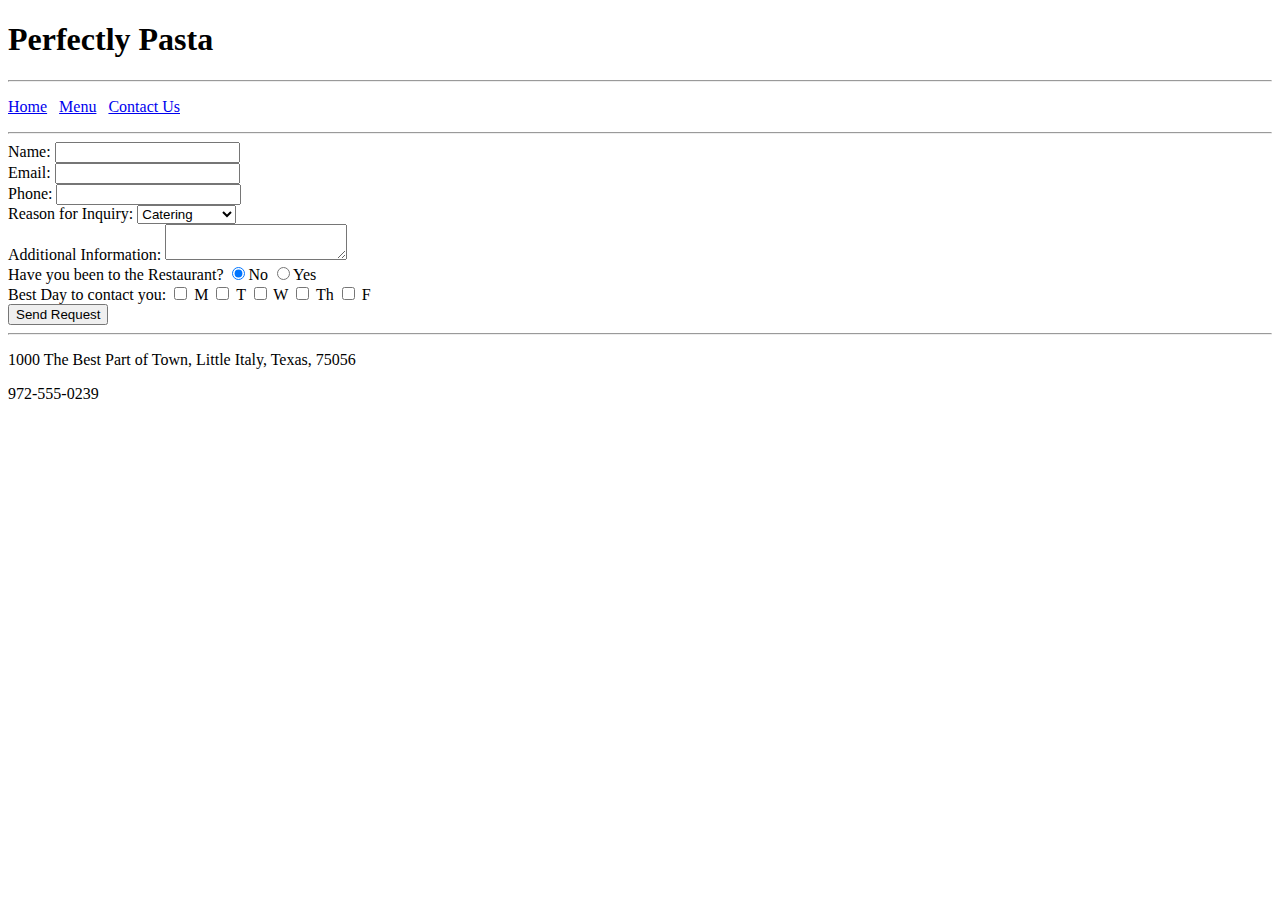
==== contact.html @ 57f1949a "applying css, beginning RS2" ====
<!DOCTYPE html>
<!--
Name: Elven
Date Created: 9/12/18
Most Recent Revision:
-->

<html lang ="en">
<head>
  <title>Contact Us</title>
</head>
<body>
  <header>
    <h1>Perfectly Pasta</h1>
  </header>
  <nav>
    <hr />
    <p><a href="index.html">Home</a>&nbsp;&nbsp;&nbsp;<a href="menu.html">Menu</a>&nbsp;&nbsp;&nbsp;<a href="contact.html">Contact Us</a>
    <hr />
  </nav>
  <form action="submit.html" method="POST">
    <label for="Name">Name:</label>
    <input type="text" id="Name" name="Name"> <br />
    <label for="Email">Email:</label>
    <input type="text" id="Email" name="Email"> <br />
    <label for="phone">Phone:</label>
    <input type="text" id="phone" name="phone"> <br />
    <label for="reason">Reason for Inquiry:</label>
    <select id="reason" name="reason">
    <option value="default" selected>Catering</option>
    <option value="morning">Private Party</option>
    <option value="afternoon">Feedback</option>
    <option value="evening">Other</option>
  </select><br />
    <label for="info">Additional Information:</label>
    <textarea id="info" name="info"></textarea><br />
    Have you been to the Restaurant?
    <input type="radio" name="answer" value="NO" checked />No
    <input type="radio" name="answer" value="YES" />Yes<br />

    Best Day to contact you:
    <input type="checkbox" id="M" name="weekday" value="M">
    <label for="frontEnd">M</label>
    <input type="checkbox" id="T" name="weekday" value="T">
    <label for="backEnd">T</label>
    <input type="checkbox" id="W" name="weekday" value="W">
    <label for="database">W</label>
    <input type="checkbox" id="Th" name="weekday" value="Th">
    <label for="backEnd">Th</label>
    <input type="checkbox" id="F" name="weekday" value="F">
    <label for="database">F</label>
    <br />
    <input type="submit" name="submit" value="Send Request">


  </form>
  <footer>
    <hr />

    <p>1000 The Best Part of Town, Little Italy, Texas, 75056</p>
    <p>972-555-0239</p>

  </footer>
</body>
</html>
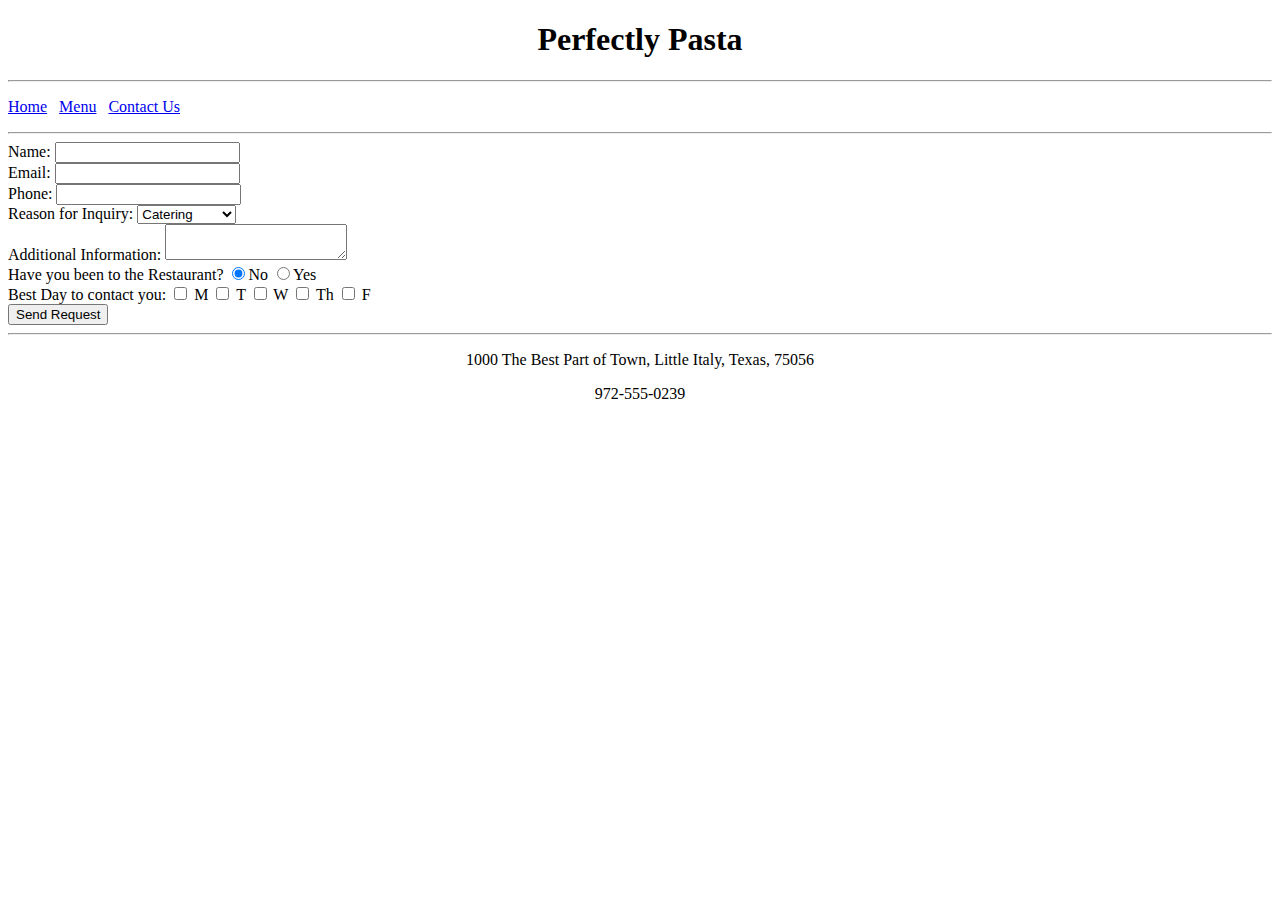
==== commit f7c5ea35: "test" ====
--- a/contact.html
+++ b/contact.html
@@ -2,12 +2,16 @@
 <!--
 Name: Elven
 Date Created: 9/12/18
-Most Recent Revision:
+Most Recent Revision: 9/14/18
 -->
 
 <html lang ="en">
 <head>
   <title>Contact Us</title>
+  <link rel="stylesheet" href="styles/restaurantStyles.css" type="text/css" />
+  <!-- Apply menu styles in internal style sheets-->
+  <style>
+  </style>
 </head>
 <body>
   <header>
--- a/styles/restaurantStyles.css
+++ b/styles/restaurantStyles.css
@@ -0,0 +1,16 @@
+/*DOCTYPE css>
+Name: Elven
+Date Created: 9/14/18
+Most Recent Revision: 9/15/18
+*/
+
+/* Your header and footer must match across the pages, so store their styles in an external file called restaurantStyles.css */
+header {
+  text-align: center;
+}
+footer {
+  text-align: center;
+}
+
+
+testing git credential store
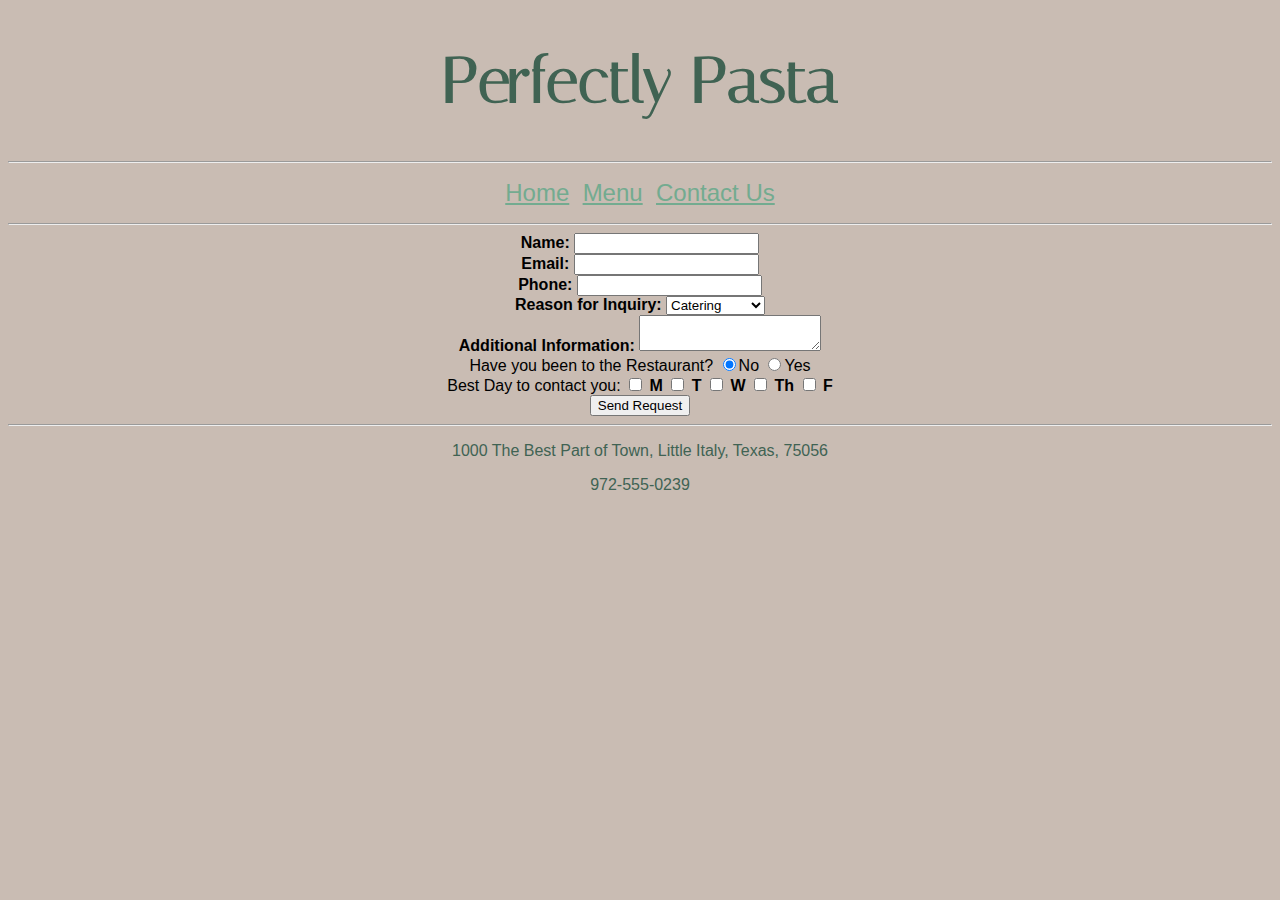
==== commit b241b9f1: "RS2 complete" ====
--- a/contact.html
+++ b/contact.html
@@ -9,8 +9,16 @@
 <head>
   <title>Contact Us</title>
   <link rel="stylesheet" href="styles/restaurantStyles.css" type="text/css" />
+  <link href="https://fonts.googleapis.com/css?family=Italiana" rel="stylesheet">
   <!-- Apply menu styles in internal style sheets-->
   <style>
+    form{
+      display:inline-block;
+    }
+    form label {
+      font-weight: bold;
+      text-align: left;
+    }
   </style>
 </head>
 <body>
@@ -36,7 +44,7 @@
     <option value="afternoon">Feedback</option>
     <option value="evening">Other</option>
   </select><br />
-    <label for="info">Additional Information:</label>
+    <label for="additionalInfo">Additional Information:</label>
     <textarea id="info" name="info"></textarea><br />
     Have you been to the Restaurant?
     <input type="radio" name="answer" value="NO" checked />No
@@ -44,15 +52,15 @@
 
     Best Day to contact you:
     <input type="checkbox" id="M" name="weekday" value="M">
-    <label for="frontEnd">M</label>
+    <label for="Monday">M</label>
     <input type="checkbox" id="T" name="weekday" value="T">
-    <label for="backEnd">T</label>
+    <label for="Tuesday">T</label>
     <input type="checkbox" id="W" name="weekday" value="W">
-    <label for="database">W</label>
+    <label for="Wednesday">W</label>
     <input type="checkbox" id="Th" name="weekday" value="Th">
-    <label for="backEnd">Th</label>
+    <label for="Thursday">Th</label>
     <input type="checkbox" id="F" name="weekday" value="F">
-    <label for="database">F</label>
+    <label for="Friday">F</label>
     <br />
     <input type="submit" name="submit" value="Send Request">
 
--- a/styles/restaurantStyles.css
+++ b/styles/restaurantStyles.css
@@ -4,13 +4,45 @@
 Most Recent Revision: 9/15/18
 */
 
+/*
+Color Pallette
+peach #E8D5CF
+khaki #C9BCB3
+darker brown #8f857c
+dark green #406353
+light green #73AB90
+*/
+
 /* Your header and footer must match across the pages, so store their styles in an external file called restaurantStyles.css */
+body {
+  text-align: center;
+  background-color: #C9BCB3;
+  font-family: Arial, sans-serif;
+}
 header {
-  text-align: center;
+  font-family: 'Italiana', serif;
+  font-size: 2em;
+  color: #406353;
 }
 footer {
-  text-align: center;
+
+  color: #406353;
+}
+nav {
+
+}
+a {
+  font-size: 1.5em;
+  color: #73AB90;
+}
+a:hover {
+  text-decoration: none;
+  font-weight: bold;
+}
+a:visited {
+  color: #73AB90
 }
 
 
+
 testing git credential store
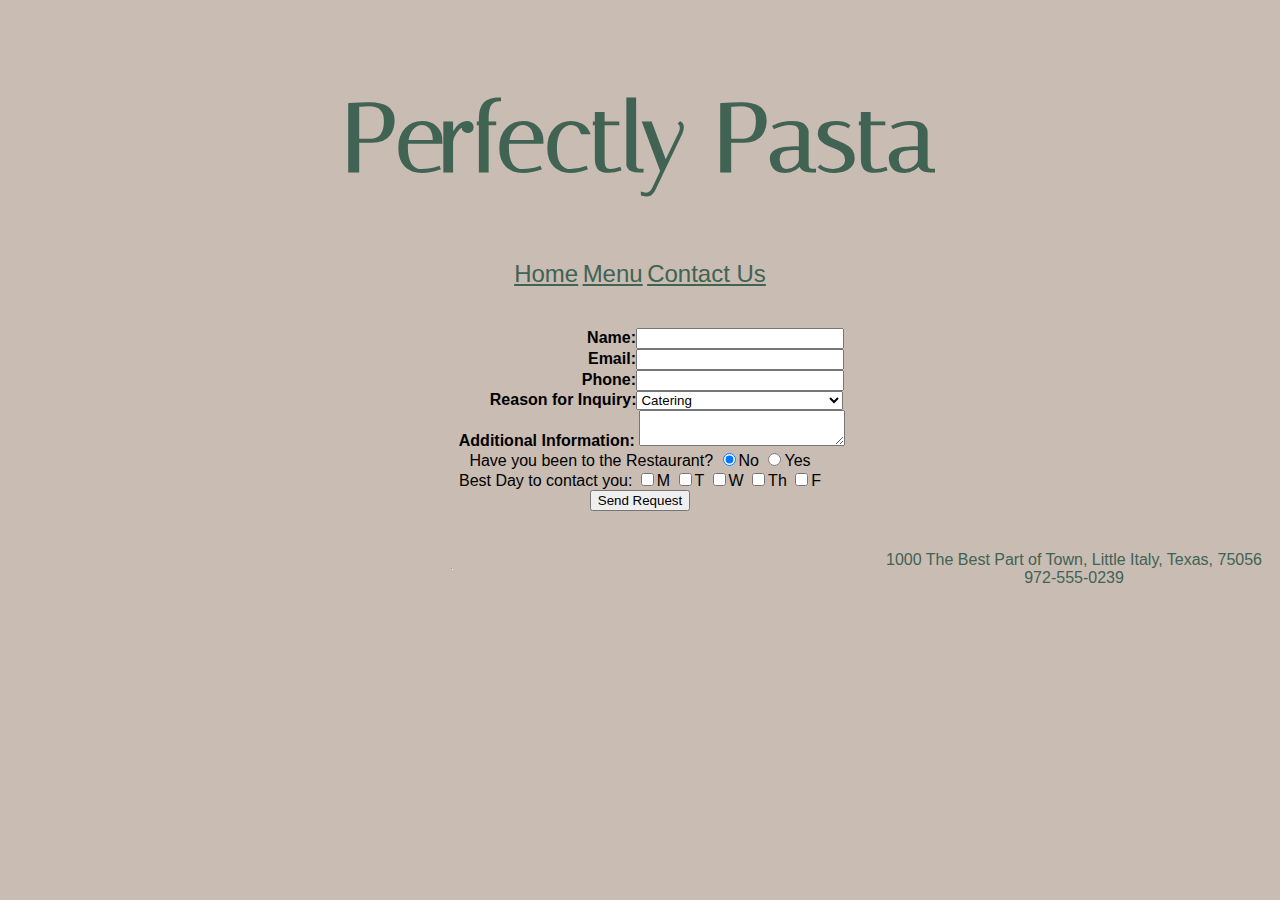
==== commit 12e532be: "implementing bootstrap" ====
--- a/contact.html
+++ b/contact.html
@@ -10,68 +10,93 @@
   <title>Contact Us</title>
   <link rel="stylesheet" href="styles/restaurantStyles.css" type="text/css" />
   <link href="https://fonts.googleapis.com/css?family=Italiana" rel="stylesheet">
-  <!-- Apply menu styles in internal style sheets-->
+  <link rel="stylesheet" href="https://stackpath.bootstrapcdn.com/bootstrap/4.1.3/css/bootstrap.min.css"
+  integrity="sha384-MCw98/SFnGE8fJT3GXwEOngsV7Zt27NXFoaoApmYm81iuXoPkFOJwJ8ERdknLPMO" crossorigin="anonymous">
   <style>
     form{
       display:inline-block;
     }
-    form label {
+    /* https://www.w3schools.com/css/css_attribute_selectors.asp */
+    form label[for=Name],
+    form label[for=Email],
+    form label[for=phone],
+    form label[for=reason],
+    form label[for=additionalInfo]
+    {
+      display: inline-block;
       font-weight: bold;
-      text-align: left;
+      text-align: right;
+      width: 200px;
+    }
+    form input[type=text],
+    form textarea {
+      width: 200px;
+    }
+    form select {
+      width: 207px;
+    }
+    form answer {
+      width: 200px;
     }
   </style>
 </head>
 <body>
-  <header>
-    <h1>Perfectly Pasta</h1>
-  </header>
-  <nav>
+  <div class="container">
+    <header>
+      <h1>Perfectly Pasta</h1>
+    </header>
+    <nav class="nav nav-pills flex-column flex-sm-row">
+      <a class="flex-sm-fill text-sm-center nav-link" href="index.html"><span class="glyphicon glyphicon-home"></span>Home</a>
+      <a class="flex-sm-fill text-sm-center nav-link" href="menu.html">Menu</a>
+      <a class="flex-sm-fill text-sm-center nav-link" href="contact.html">Contact Us</a>
+    </nav>
+    <div class="row">
+      <div class="col">
+        <!-- blank area-->
+      </div>
+      <div class="col-6">
+        <form action="submit.html" method="POST">
+          <label for="Name">Name:</label><input type="text" id="Name" name="Name"><br />
+          <label for="Email">Email:</label><input type="text" id="Email" name="Email"><br />
+          <label for="phone">Phone:</label><input type="text" id="phone" name="phone"> <br />
+          <label for="reason">Reason for Inquiry:</label><select id="reason" name="reason">
+            <option value="default" selected>Catering</option>
+            <option value="morning">Private Party</option>
+            <option value="afternoon">Feedback</option>
+            <option value="evening">Other</option>
+          </select><br />
+          <label for="additionalInfo">Additional Information:</label>
+          <textarea id="info" name="info"></textarea><br />
+
+          Have you been to the Restaurant?
+          <input type="radio" name="answer" value="NO" checked />No
+          <input type="radio" name="answer" value="YES" />Yes<br />
+
+          Best Day to contact you:
+          <input type="checkbox" id="M" name="weekday" value="M"><label for="Monday">M</label>
+          <input type="checkbox" id="T" name="weekday" value="T"><label for="Tuesday">T</label>
+          <input type="checkbox" id="W" name="weekday" value="W"><label for="Wednesday">W</label>
+          <input type="checkbox" id="Th" name="weekday" value="Th"><label for="Thursday">Th</label>
+          <input type="checkbox" id="F" name="weekday" value="F"><label for="Friday">F</label>
+          <br />
+          <input type="submit" name="submit" value="Send Request">
+        </form>
+      </div>
+      <div class="col">
+        <!-- blank area-->
+      </div>
+    </div>
+    <footer>
     <hr />
-    <p><a href="index.html">Home</a>&nbsp;&nbsp;&nbsp;<a href="menu.html">Menu</a>&nbsp;&nbsp;&nbsp;<a href="contact.html">Contact Us</a>
-    <hr />
-  </nav>
-  <form action="submit.html" method="POST">
-    <label for="Name">Name:</label>
-    <input type="text" id="Name" name="Name"> <br />
-    <label for="Email">Email:</label>
-    <input type="text" id="Email" name="Email"> <br />
-    <label for="phone">Phone:</label>
-    <input type="text" id="phone" name="phone"> <br />
-    <label for="reason">Reason for Inquiry:</label>
-    <select id="reason" name="reason">
-    <option value="default" selected>Catering</option>
-    <option value="morning">Private Party</option>
-    <option value="afternoon">Feedback</option>
-    <option value="evening">Other</option>
-  </select><br />
-    <label for="additionalInfo">Additional Information:</label>
-    <textarea id="info" name="info"></textarea><br />
-    Have you been to the Restaurant?
-    <input type="radio" name="answer" value="NO" checked />No
-    <input type="radio" name="answer" value="YES" />Yes<br />
-
-    Best Day to contact you:
-    <input type="checkbox" id="M" name="weekday" value="M">
-    <label for="Monday">M</label>
-    <input type="checkbox" id="T" name="weekday" value="T">
-    <label for="Tuesday">T</label>
-    <input type="checkbox" id="W" name="weekday" value="W">
-    <label for="Wednesday">W</label>
-    <input type="checkbox" id="Th" name="weekday" value="Th">
-    <label for="Thursday">Th</label>
-    <input type="checkbox" id="F" name="weekday" value="F">
-    <label for="Friday">F</label>
-    <br />
-    <input type="submit" name="submit" value="Send Request">
-
-
-  </form>
-  <footer>
-    <hr />
-
-    <p>1000 The Best Part of Town, Little Italy, Texas, 75056</p>
-    <p>972-555-0239</p>
-
-  </footer>
+      1000 The Best Part of Town, Little Italy, Texas, 75056 <BR />
+      972-555-0239
+    </footer>
+  </div>
+  <script src="https://code.jquery.com/jquery-3.3.1.slim.min.js" integrity="sha384-q8i/X+965DzO0rT7abK41JStQIAqVgRVzpbzo5smXKp4YfRvH+8abtTE1Pi6jizo"
+  crossorigin="anonymous"></script>
+    <script src="https://cdnjs.cloudflare.com/ajax/libs/popper.js/1.14.3/umd/popper.min.js"
+    integrity="sha384-ZMP7rVo3mIykV+2+9J3UJ46jBk0WLaUAdn689aCwoqbBJiSnjAK/l8WvCWPIPm49" crossorigin="anonymous"></script>
+    <script src="https://stackpath.bootstrapcdn.com/bootstrap/4.1.3/js/bootstrap.min.js"
+    integrity="sha384-ChfqqxuZUCnJSK3+MXmPNIyE6ZbWh2IMqE241rYiqJxyMiZ6OW/JmZQ5stwEULTy" crossorigin="anonymous"></script>
 </body>
 </html>
--- a/styles/restaurantStyles.css
+++ b/styles/restaurantStyles.css
@@ -21,28 +21,46 @@
 }
 header {
   font-family: 'Italiana', serif;
-  font-size: 2em;
+  font-size: 3em;
   color: #406353;
 }
 footer {
-
   color: #406353;
-}
-nav {
-
+  display: flex;
+  text-align: center;
+  align-items: center;
+  justify-content: center;
 }
 a {
   font-size: 1.5em;
-  color: #73AB90;
+  color: #406353;
 }
 a:hover {
   text-decoration: none;
   font-weight: bold;
+  color: #73AB90
 }
 a:visited {
   color: #73AB90
 }
-
-
-
-testing git credential store
+nav {
+    /* background-color: #406353; */
+    color: #C9BCB3;
+}
+nav:hover {
+    font-weight: bold;
+    /* background-color: #C9BCB3; */
+    color: #406353;
+}
+h1 {
+  text-align: center;
+}
+img {
+  padding: 15px;
+}
+div {
+  padding: 10px;
+}
+#home {
+  color: #73AB90;
+}
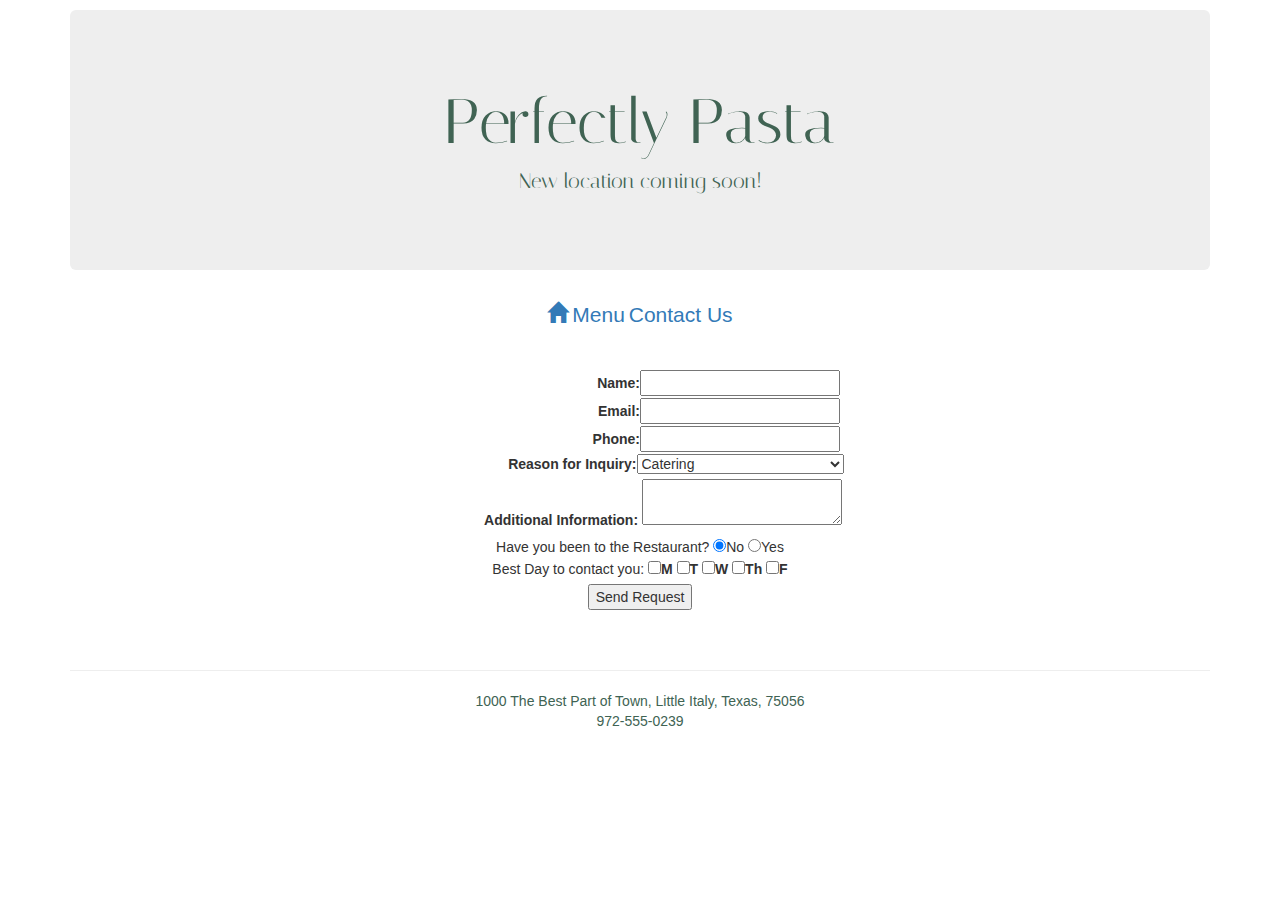
==== commit e31c4600: "update layout" ====
--- a/contact.html
+++ b/contact.html
@@ -12,6 +12,8 @@
   <link href="https://fonts.googleapis.com/css?family=Italiana" rel="stylesheet">
   <link rel="stylesheet" href="https://stackpath.bootstrapcdn.com/bootstrap/4.1.3/css/bootstrap.min.css"
   integrity="sha384-MCw98/SFnGE8fJT3GXwEOngsV7Zt27NXFoaoApmYm81iuXoPkFOJwJ8ERdknLPMO" crossorigin="anonymous">
+  <!-- 3.3.4 needed to load glyphicons -->
+  <link rel = "stylesheet" href = "http://maxcdn.bootstrapcdn.com/bootstrap/3.3.4/css/bootstrap.min.css">
   <style>
     form{
       display:inline-block;
@@ -43,10 +45,15 @@
 <body>
   <div class="container">
     <header>
-      <h1>Perfectly Pasta</h1>
+      <div class="jumbotron jumbotron-fluid">
+        <div class="container">
+          <h1 class="display-4">Perfectly Pasta</h1>
+          <p class="lead">New location coming soon!</p>
+        </div>
+      </div>
     </header>
     <nav class="nav nav-pills flex-column flex-sm-row">
-      <a class="flex-sm-fill text-sm-center nav-link" href="index.html"><span class="glyphicon glyphicon-home"></span>Home</a>
+      <a class="flex-sm-fill text-sm-center nav-link" href="index.html"><span class="glyphicon glyphicon-home"></span></a>
       <a class="flex-sm-fill text-sm-center nav-link" href="menu.html">Menu</a>
       <a class="flex-sm-fill text-sm-center nav-link" href="contact.html">Contact Us</a>
     </nav>
--- a/styles/restaurantStyles.css
+++ b/styles/restaurantStyles.css
@@ -14,6 +14,8 @@
 */
 
 /* Your header and footer must match across the pages, so store their styles in an external file called restaurantStyles.css */
+/* @import url("http://netdna.bootstrapcdn.com/bootstrap/3.0.0/css/bootstrap-glyphicons.css"); */
+
 body {
   text-align: center;
   background-color: #C9BCB3;
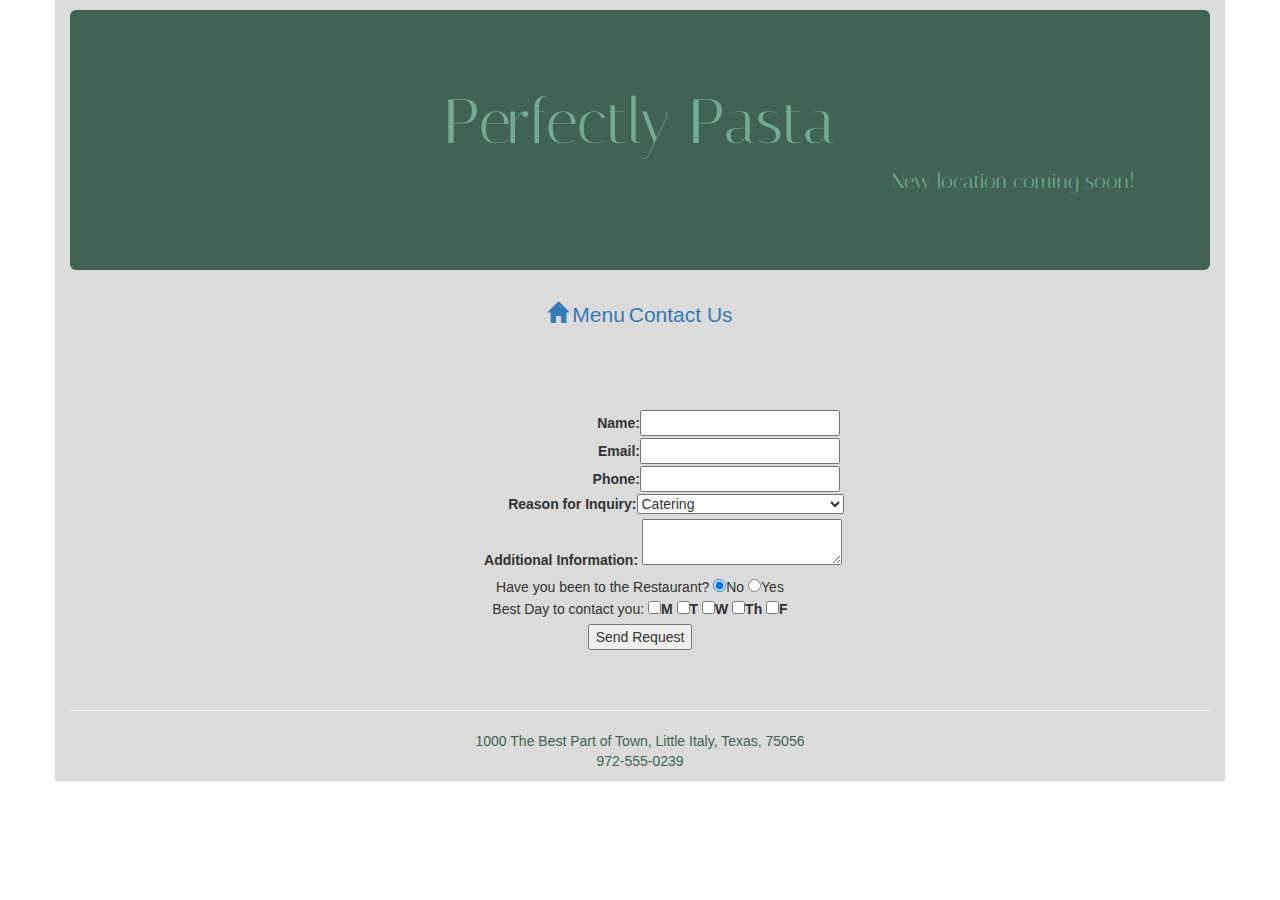
==== commit 53f413b1: "color scheme change" ====
--- a/contact.html
+++ b/contact.html
@@ -43,19 +43,19 @@
   </style>
 </head>
 <body>
-  <div class="container">
+  <div class="container" id="main">
     <header>
-      <div class="jumbotron jumbotron-fluid">
+      <div class="jumbotron jumbotron-fluid" style="background-color: #406353;">
         <div class="container">
           <h1 class="display-4">Perfectly Pasta</h1>
-          <p class="lead">New location coming soon!</p>
+          <p align="right" class="lead">New location coming soon!</p>
         </div>
       </div>
     </header>
     <nav class="nav nav-pills flex-column flex-sm-row">
       <a class="flex-sm-fill text-sm-center nav-link" href="index.html"><span class="glyphicon glyphicon-home"></span></a>
       <a class="flex-sm-fill text-sm-center nav-link" href="menu.html">Menu</a>
-      <a class="flex-sm-fill text-sm-center nav-link" href="contact.html">Contact Us</a>
+      <a class="flex-sm-fill text-sm-center nav-link active" href="contact.html">Contact Us</a>
     </nav>
     <div class="row">
       <div class="col">
--- a/styles/restaurantStyles.css
+++ b/styles/restaurantStyles.css
@@ -23,8 +23,8 @@
 }
 header {
   font-family: 'Italiana', serif;
-  font-size: 3em;
-  color: #406353;
+  /* font-size: 3em; */
+  color: #73AB90;
 }
 footer {
   color: #406353;
@@ -43,11 +43,12 @@
   color: #73AB90
 }
 a:visited {
-  color: #73AB90
+  color: #406353
 }
 nav {
     /* background-color: #406353; */
     color: #C9BCB3;
+    padding-bottom: 40px;
 }
 nav:hover {
     font-weight: bold;
@@ -57,11 +58,12 @@
 h1 {
   text-align: center;
 }
-img {
-  padding: 15px;
-}
 div {
   padding: 10px;
+  /* background-color: #E8D5CF; */
+}
+#main {
+  background-color: #DBDBDB;
 }
 #home {
   color: #73AB90;
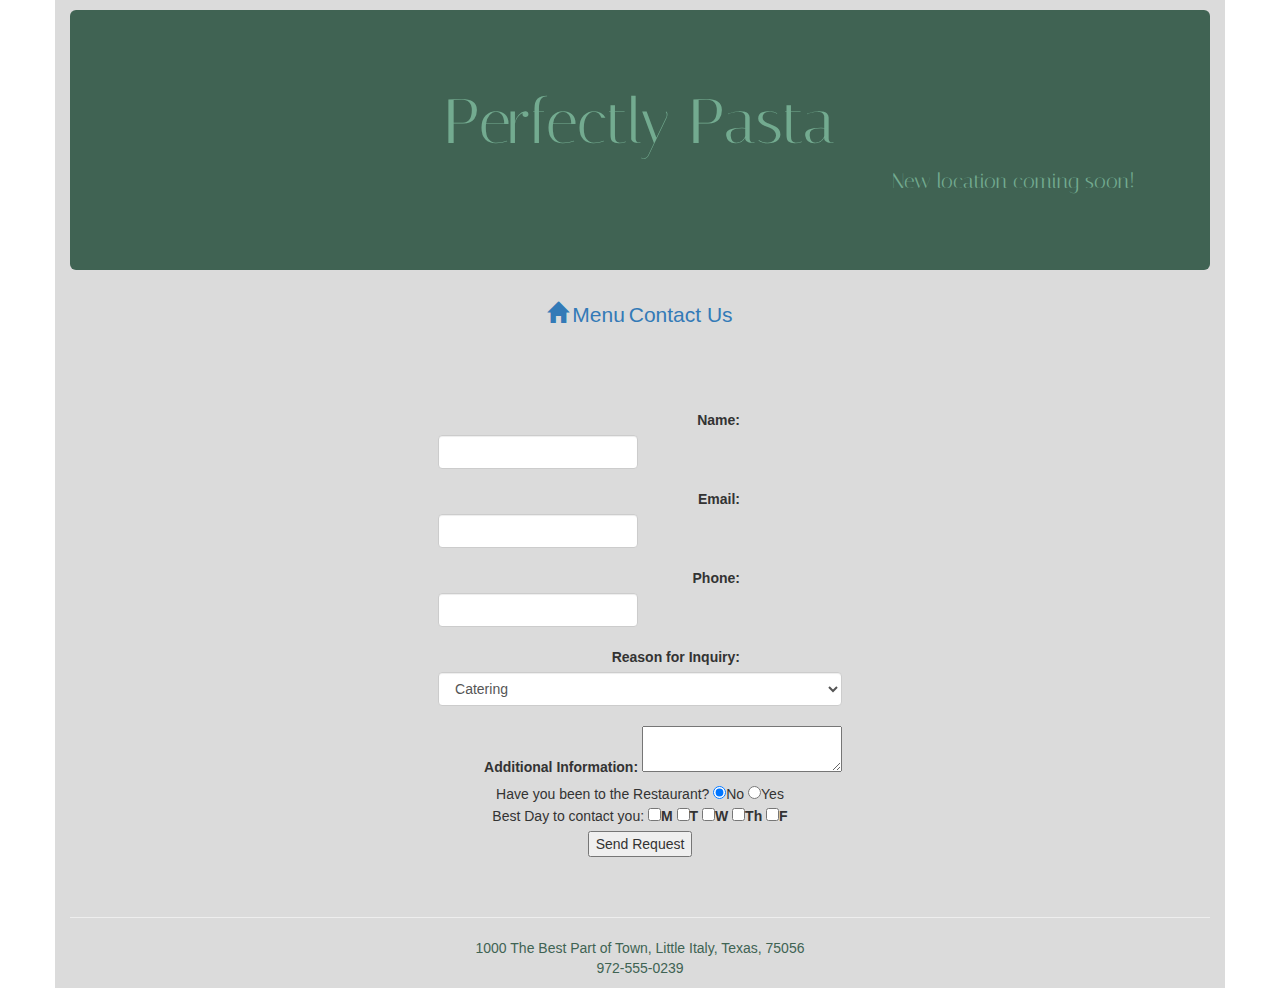
==== commit 8208fb6c: "contact us" ====
--- a/contact.html
+++ b/contact.html
@@ -61,12 +61,13 @@
       <div class="col">
         <!-- blank area-->
       </div>
-      <div class="col-6">
+      <div class="col-8">
         <form action="submit.html" method="POST">
-          <label for="Name">Name:</label><input type="text" id="Name" name="Name"><br />
-          <label for="Email">Email:</label><input type="text" id="Email" name="Email"><br />
-          <label for="phone">Phone:</label><input type="text" id="phone" name="phone"> <br />
-          <label for="reason">Reason for Inquiry:</label><select id="reason" name="reason">
+          <label for="Name">Name:</label><input type="text" id="Name" name="Name" class="form-control" required><br />
+          <label for="Email">Email:</label><input type="text" id="Email" name="Email" class="form-control" required><br />
+          <label for="phone">Phone:</label><input type="text" id="phone" name="phone" class="form-control" required> <br />
+
+          <label for="reason">Reason for Inquiry:</label><select id="reason" name="reason" class="form-control" required>
             <option value="default" selected>Catering</option>
             <option value="morning">Private Party</option>
             <option value="afternoon">Feedback</option>
@@ -105,5 +106,26 @@
     integrity="sha384-ZMP7rVo3mIykV+2+9J3UJ46jBk0WLaUAdn689aCwoqbBJiSnjAK/l8WvCWPIPm49" crossorigin="anonymous"></script>
     <script src="https://stackpath.bootstrapcdn.com/bootstrap/4.1.3/js/bootstrap.min.js"
     integrity="sha384-ChfqqxuZUCnJSK3+MXmPNIyE6ZbWh2IMqE241rYiqJxyMiZ6OW/JmZQ5stwEULTy" crossorigin="anonymous"></script>
+    <script>
+    // Example starter JavaScript for disabling form submissions if there are invalid fields
+    (function() {
+      'use strict';
+      window.addEventListener('load', function() {
+        // Fetch all the forms we want to apply custom Bootstrap validation styles to
+        var forms = document.getElementsByClassName('needs-validation');
+        // Loop over them and prevent submission
+        var validation = Array.prototype.filter.call(forms, function(form) {
+          form.addEventListener('submit', function(event) {
+            if (form.checkValidity() === false) {
+              event.preventDefault();
+              event.stopPropagation();
+            }
+            form.classList.add('was-validated');
+          }, false);
+        });
+      }, false);
+    })();
+    </script>
+
 </body>
 </html>
--- a/styles/restaurantStyles.css
+++ b/styles/restaurantStyles.css
@@ -68,3 +68,6 @@
 #home {
   color: #73AB90;
 }
+#restaurantCarousel {
+  text-align: center;
+}
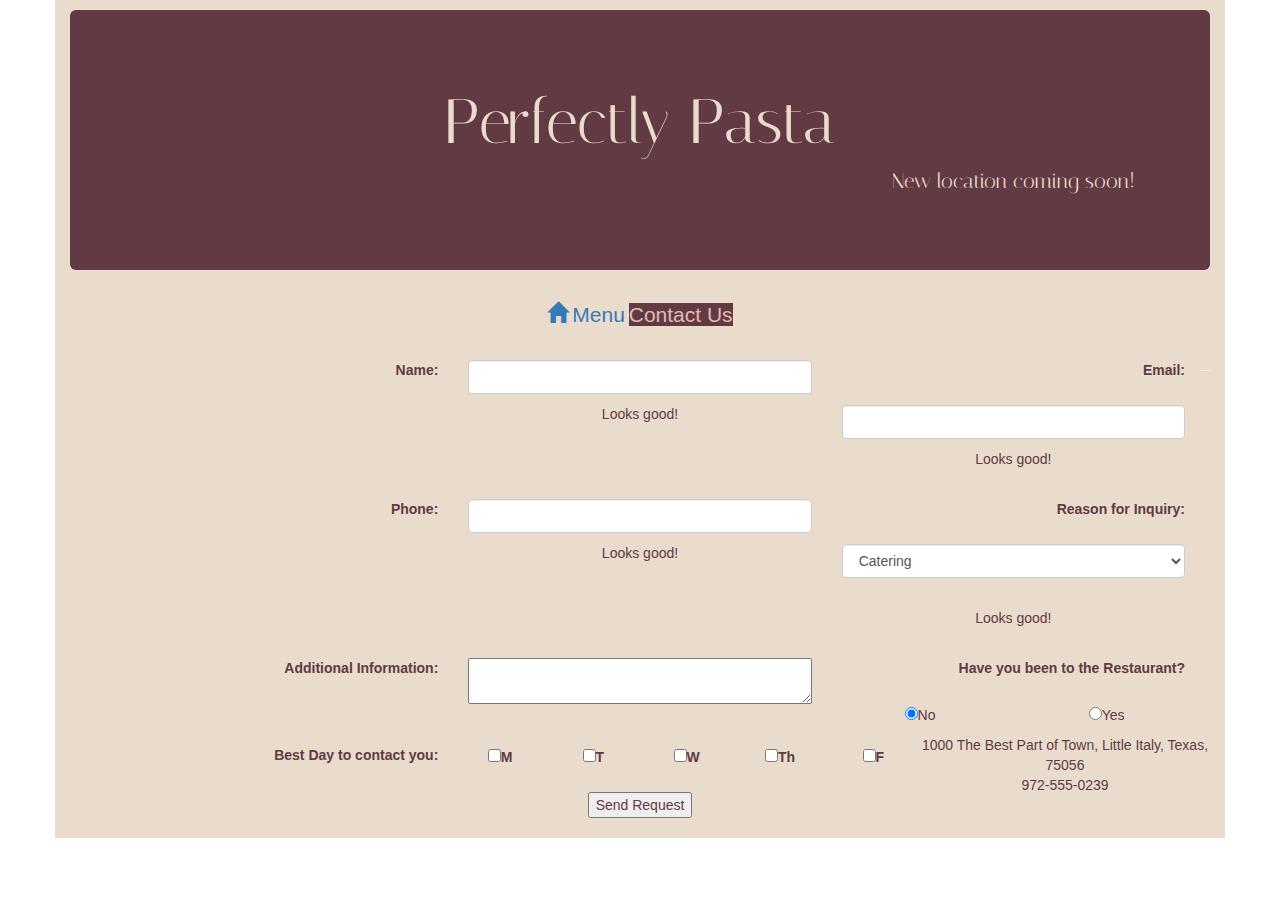
==== commit 5ae73e6e: "color scheme update" ====
--- a/contact.html
+++ b/contact.html
@@ -14,7 +14,7 @@
   integrity="sha384-MCw98/SFnGE8fJT3GXwEOngsV7Zt27NXFoaoApmYm81iuXoPkFOJwJ8ERdknLPMO" crossorigin="anonymous">
   <!-- 3.3.4 needed to load glyphicons -->
   <link rel = "stylesheet" href = "http://maxcdn.bootstrapcdn.com/bootstrap/3.3.4/css/bootstrap.min.css">
-  <style>
+  <!-- <style>
     form{
       display:inline-block;
     }
@@ -40,12 +40,12 @@
     form answer {
       width: 200px;
     }
-  </style>
+  </style> -->
 </head>
 <body>
   <div class="container" id="main">
     <header>
-      <div class="jumbotron jumbotron-fluid" style="background-color: #406353;">
+      <div class="jumbotron jumbotron-fluid" style="background-color: #613A43;">
         <div class="container">
           <h1 class="display-4">Perfectly Pasta</h1>
           <p align="right" class="lead">New location coming soon!</p>
@@ -55,17 +55,123 @@
     <nav class="nav nav-pills flex-column flex-sm-row">
       <a class="flex-sm-fill text-sm-center nav-link" href="index.html"><span class="glyphicon glyphicon-home"></span></a>
       <a class="flex-sm-fill text-sm-center nav-link" href="menu.html">Menu</a>
-      <a class="flex-sm-fill text-sm-center nav-link active" href="contact.html">Contact Us</a>
+      <a class="flex-sm-fill text-sm-center nav-link selected" href="contact.html">Contact Us</a>
     </nav>
-    <div class="row">
-      <div class="col">
+    <br />
+    <form class="needs-validation" action="submit.html" method="POST" novalidate>
+      <div class="form-row removePadding">
+        <div class="col-md-4 formDescript">
+          <label for="Name">Name:</label>
+        </div>
+        <div class="col-md-4">
+          <input type="text" id="Name" name="Name" class="form-control" required>
+          <div class="valid-feedback">
+            Looks good!
+          </div>
+        </div>
+      </div>
+      <div class="form-row removePadding">
+        <div class="col-md-4 formDescript">
+          <label for="Email">Email:</label>
+        </div>
+        <div class="col-md-4">
+          <input type="text" id="Email" name="Email" class="form-control" required>
+          <div class="valid-feedback">
+            Looks good!
+          </div>
+        </div>
+      </div>
+      <div class="form-row removePadding">
+        <div class="col-md-4 formDescript">
+          <label for="phone">Phone:</label>
+        </div>
+        <div class="col-md-4">
+          <input type="text" id="phone" name="phone" class="form-control" required>
+          <div class="valid-feedback">
+            Looks good!
+          </div>
+        </div>
+      </div>
+      <div class="form-row removePadding">
+        <div class="col-md-4 formDescript">
+          <label for="reason">Reason for Inquiry:</label>
+        </div>
+            <div class="col-md-4">
+            <select id="reason" name="reason" class="form-control" required>
+              <option value="default" selected>Catering</option>
+              <option value="morning">Private Party</option>
+              <option value="afternoon">Feedback</option>
+              <option value="evening">Other</option>
+            </select><br />
+          <div class="valid-feedback">
+            Looks good!
+          </div>
+        </div>
+      </div>
+      <div class="form-row removePadding">
+        <div class="col-md-4 formDescript">
+          <label for="additionalInfo">Additional Information:</label>
+        </div>
+        <div class="col-md-4">
+          <textarea id="info" name="info"></textarea><br />
+        </div>
+      </div>
+
+      <div class="form-row removePadding">
+        <div class="col-md-4 formDescript">
+          <label for="firstTime">Have you been to the Restaurant?</label>
+        </div>
+        <div class="col-md-2">
+          <input type="radio" name="answer" value="NO" checked />No
+        </div>
+        <div class="col-md-2">
+          <input type="radio" name="answer" value="YES" />Yes<br />
+        </div>
+      </div>
+      <div class="form-row removePadding">
+        <div class="col-md-4 formDescript">
+          <label for="day">Best Day to contact you:</label>
+        </div>
+        <!-- <div class="col-md-4 choices">
+          <input type="checkbox" id="M" name="weekday" value="M"><label for="Monday">M</label>
+          <input type="checkbox" id="T" name="weekday" value="T"><label for="Tuesday">T</label>
+          <input type="checkbox" id="W" name="weekday" value="W"><label for="Wednesday">W</label>
+          <input type="checkbox" id="Th" name="weekday" value="Th"><label for="Thursday">Th</label>
+          <input type="checkbox" id="F" name="weekday" value="F"><label for="Friday">F</label>
+        </div> -->
+
+        <div class="col-md-1">
+          <input type="checkbox" id="M" name="weekday" value="M"><label for="Monday">M</label>
+        </div>
+          <div class="col-md-1">
+          <input type="checkbox" id="T" name="weekday" value="T"><label for="Tuesday">T</label>
+        </div>
+          <div class="col-md-1">
+          <input type="checkbox" id="W" name="weekday" value="W"><label for="Wednesday">W</label>
+        </div>
+          <div class="col-md-1">
+          <input type="checkbox" id="Th" name="weekday" value="Th"><label for="Thursday">Th</label>
+        </div>
+          <div class="col-md-1">
+          <input type="checkbox" id="F" name="weekday" value="F"><label for="Friday">F</label>
+        </div>
+      </div>
+      <div class="form-row removePadding">
+        <div class="col-md-4">
+        </div>
+        <div class="col-md-4">
+          <input type="submit" name="submit" value="Send Request">
+        </div>
+      </div>
+    </form>
+
         <!-- blank area-->
-      </div>
-      <div class="col-8">
+      <!-- </div>
+      <div class="col-4">
         <form action="submit.html" method="POST">
-          <label for="Name">Name:</label><input type="text" id="Name" name="Name" class="form-control" required><br />
-          <label for="Email">Email:</label><input type="text" id="Email" name="Email" class="form-control" required><br />
-          <label for="phone">Phone:</label><input type="text" id="phone" name="phone" class="form-control" required> <br />
+          <label for="Name">Name:</label><input type="text" id="Name" name="Name" class="form-control" required>
+          <label for="Email">Email:</label><input type="text" id="Email" name="Email" class="form-control" required>
+          <label for="phone">Phone:</label><input type="text" id="phone" name="phone" class="form-control" required>
 
           <label for="reason">Reason for Inquiry:</label><select id="reason" name="reason" class="form-control" required>
             <option value="default" selected>Catering</option>
@@ -89,24 +195,25 @@
           <br />
           <input type="submit" name="submit" value="Send Request">
         </form>
-      </div>
-      <div class="col">
-        <!-- blank area-->
-      </div>
-    </div>
+      </div> -->
+      <!-- <div class="col">
+
+      </div> -->
     <footer>
     <hr />
       1000 The Best Part of Town, Little Italy, Texas, 75056 <BR />
       972-555-0239
     </footer>
   </div>
+  <noscript>JavaScript is off. This site is best viewed with JavaScript enabled.</noscript>
   <script src="https://code.jquery.com/jquery-3.3.1.slim.min.js" integrity="sha384-q8i/X+965DzO0rT7abK41JStQIAqVgRVzpbzo5smXKp4YfRvH+8abtTE1Pi6jizo"
   crossorigin="anonymous"></script>
-    <script src="https://cdnjs.cloudflare.com/ajax/libs/popper.js/1.14.3/umd/popper.min.js"
+  <script src="https://cdnjs.cloudflare.com/ajax/libs/popper.js/1.14.3/umd/popper.min.js"
     integrity="sha384-ZMP7rVo3mIykV+2+9J3UJ46jBk0WLaUAdn689aCwoqbBJiSnjAK/l8WvCWPIPm49" crossorigin="anonymous"></script>
-    <script src="https://stackpath.bootstrapcdn.com/bootstrap/4.1.3/js/bootstrap.min.js"
+  <script src="https://stackpath.bootstrapcdn.com/bootstrap/4.1.3/js/bootstrap.min.js"
     integrity="sha384-ChfqqxuZUCnJSK3+MXmPNIyE6ZbWh2IMqE241rYiqJxyMiZ6OW/JmZQ5stwEULTy" crossorigin="anonymous"></script>
-    <script>
+  <script>
+    // taken from https://getbootstrap.com/docs/4.1/components/forms/
     // Example starter JavaScript for disabling form submissions if there are invalid fields
     (function() {
       'use strict';
--- a/styles/restaurantStyles.css
+++ b/styles/restaurantStyles.css
@@ -6,11 +6,11 @@
 
 /*
 Color Pallette
-peach #E8D5CF
-khaki #C9BCB3
-darker brown #8f857c
-dark green #406353
-light green #73AB90
+cream: #E9DCCD
+PETAL: #E3BAB3
+BURGUNDY: #613A43
+FRESH: #848874
+CHARCOAL #36384C
 */
 
 /* Your header and footer must match across the pages, so store their styles in an external file called restaurantStyles.css */
@@ -18,16 +18,16 @@
 
 body {
   text-align: center;
-  background-color: #C9BCB3;
+  background-color: #848874;
   font-family: Arial, sans-serif;
 }
 header {
   font-family: 'Italiana', serif;
   /* font-size: 3em; */
-  color: #73AB90;
+  color: #E9DCCD;
 }
 footer {
-  color: #406353;
+  color: #613A43;
   display: flex;
   text-align: center;
   align-items: center;
@@ -35,39 +35,53 @@
 }
 a {
   font-size: 1.5em;
-  color: #406353;
+  color: #36384C;
 }
-a:hover {
+nav a:hover {
   text-decoration: none;
   font-weight: bold;
-  color: #73AB90
+  color: #613A43
 }
-a:visited {
-  color: #406353
+.selected {
+  background-color: #613A43;
+  color: #E3BAB3;
 }
-nav {
-    /* background-color: #406353; */
-    color: #C9BCB3;
-    padding-bottom: 40px;
+nav a:visited {
+  color: #E3BAB3
 }
-nav:hover {
-    font-weight: bold;
-    /* background-color: #C9BCB3; */
-    color: #406353;
-}
+
 h1 {
   text-align: center;
 }
 div {
   padding: 10px;
-  /* background-color: #E8D5CF; */
 }
+.jumbotron {
+  color: #848874;
+}
+
 #main {
-  background-color: #DBDBDB;
+  background-color: #E9DCCD;
+  color: #613A43;
 }
 #home {
   color: #73AB90;
 }
 #restaurantCarousel {
   text-align: center;
+  padding-top: 0;
 }
+.formDescript {
+  text-align: right;
+}
+.removePadding {
+  padding-bottom: 0;
+  padding-top: 0;
+}
+textarea {
+  resize: both;
+  width: 100%;
+}
+choices {
+  width: 100%;
+}
